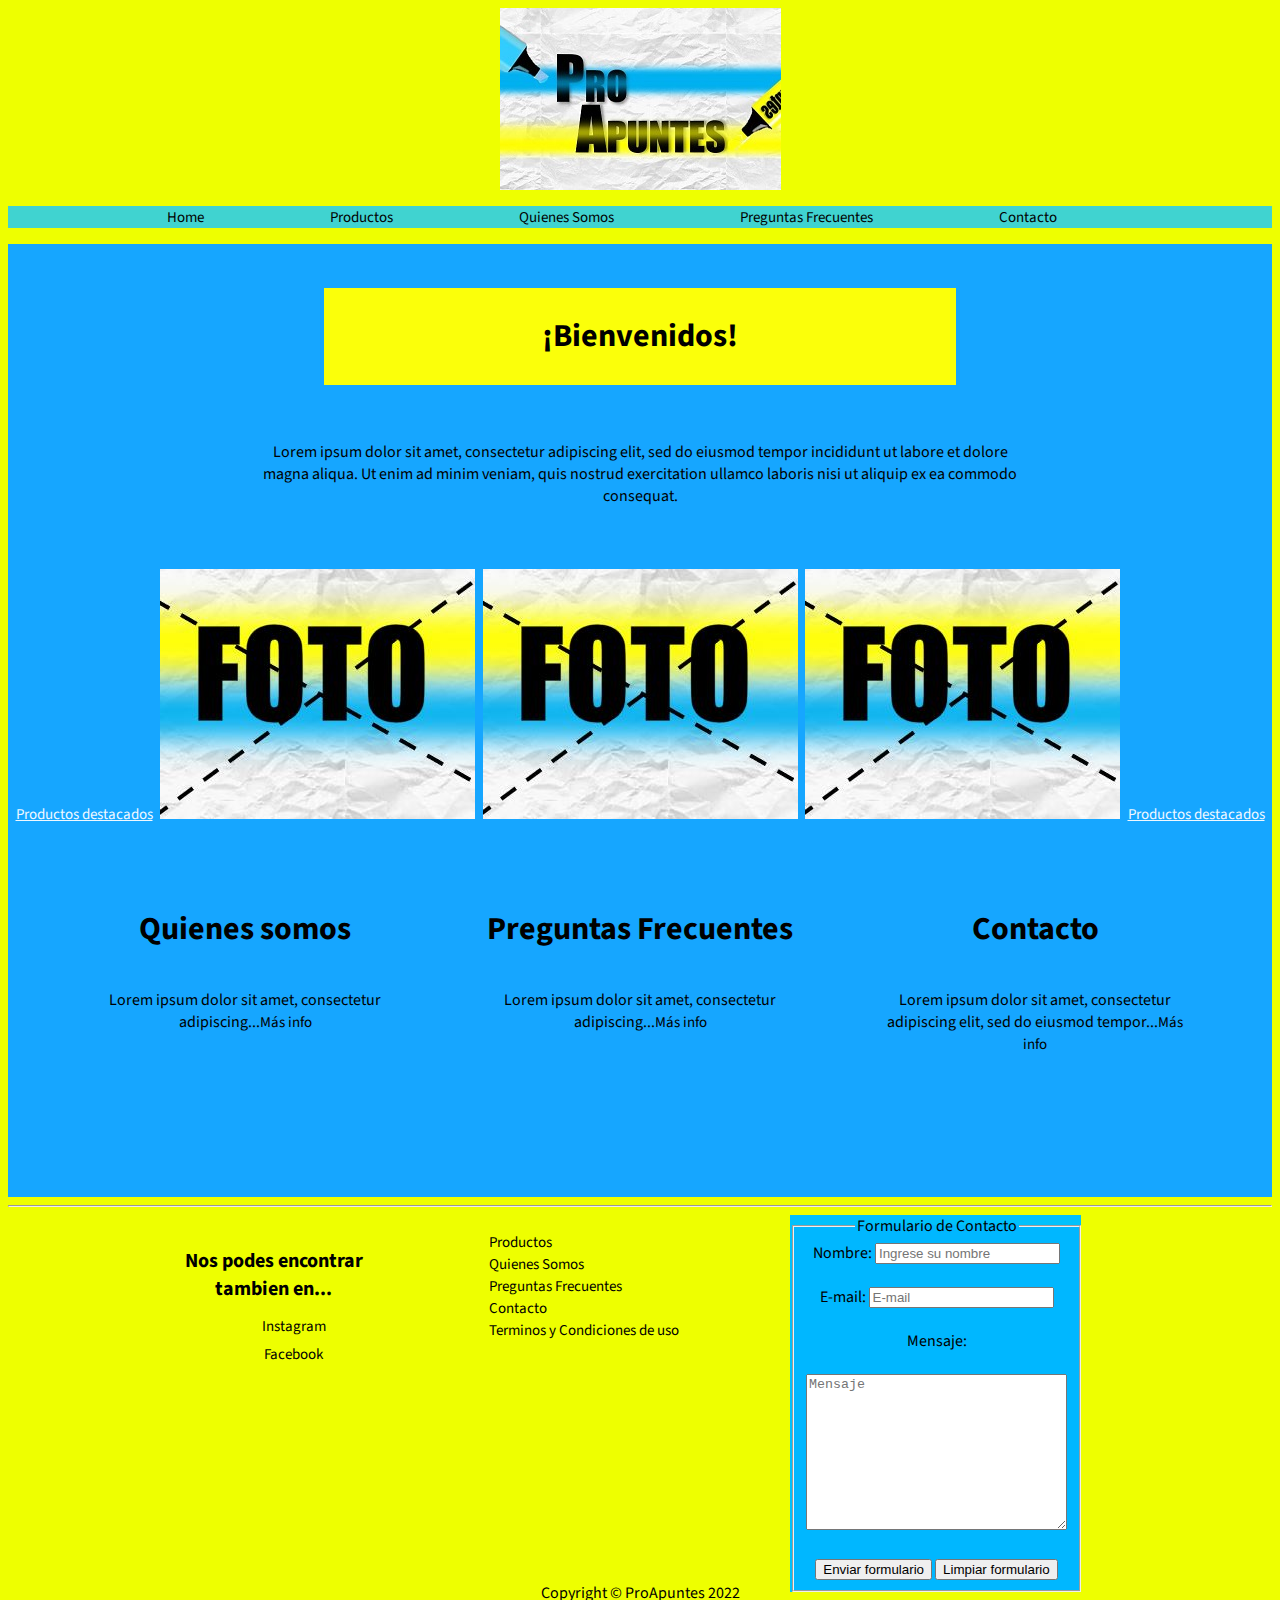
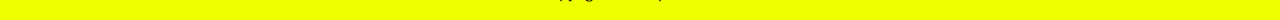
==== html/index.html @ c91d4c02 "Crear repositorio" ====
<!DOCTYPE html>
<html lang="es">
<head>
    <meta charset="UTF-8"> 
    <meta http-equiv="X-UA-Compatible" content="IE=edge">
    <meta name="viewport" content="width=device-width, initial-scale=1.0">
    <title>ProApuntes</title>
    <link rel="shortcut icon" href="Imagenes/favicon-32x32.png">
    <link rel="stylesheet" href="style.css">
    <link rel="stylesheet" href="css/styles.css"> 
</head>
<body>
    <header>
       <div id="ImagenHeader"><img src="Imagenes/Logo.jpg" alt="Texto resaltado"></div> 
        <nav id="Navegador">
            <ul> 
                <li><a href="index.html" target="_blank">Home</a></li>
                <li><a href="Productos.html" target="_blank">Productos</a></li>
                <li><a href="QS.html" target="_blank">Quienes Somos</a></li>
                <li><a href="PF.html" target="_blank">Preguntas Frecuentes</a></li>
                <li><a href="Contacto.html" target="_blank">Contacto</a></li>
            </ul>
        </nav>         
    </header>
    <main id="main">
        <br></br>
        <section class="Bienvenidos">
            <h1 class="Bienvenidos">¡Bienvenidos!</h1>  
        </section>
        <section class="BienvenidosTexto">
            <p >Lorem ipsum dolor sit amet, consectetur adipiscing elit, sed do eiusmod tempor incididunt ut labore et dolore magna aliqua. Ut enim ad minim veniam, quis nostrud exercitation ullamco laboris nisi ut aliquip ex ea commodo consequat.</p>
        </section>
        <br></br>
        <section class="ProductosIndex">
            <a href="Imagenes/MAIN.JPG" target="_blank" class="Destacados">Productos destacados</a>
            <img class="ImagenResumen" src="Imagenes/MAIN.JPG" alt="Apuntes de LA"> <img class="ImagenResumen2" src="Imagenes/MAIN.JPG" alt="Apuntes de CP"> <img class="ImagenResumen3" src="Imagenes/MAIN.JPG" alt="CP">
            <a href="html/Producto.html" target="_blank" class="Destacados">Productos destacados</a>
        </section>
        <br></br>
        <section class="ResumenInicio">
            <article class="Resumen">
                <h1 class="Titulo1">Quienes somos</h1>
                <p class="Resumen1">Lorem ipsum dolor sit amet, consectetur adipiscing...<a href="html/QS.html" target="_blank">Más info</a></p>
            </article>
            <article>
                <h1 class="Titulo2" >Preguntas Frecuentes</h1>
                <p class="Resumen2">Lorem ipsum dolor sit amet, consectetur adipiscing...<a href="html/PF.html" target="_blank">Más info</a></p>
            </article>
            <article>
              <h1 class="Titulo3">Contacto</h1>
              <p class="Resumen3">Lorem ipsum dolor sit amet, consectetur adipiscing elit, sed do eiusmod tempor...<a href="html/Contacto.html" target="_blank">Más info</a></p>
            </article>
        </section>
        <br></br>
        <br></br>
    </main>
    <hr/>
    <footer class="footer">
        <section class="Footer">
            <div class="Celda">
                <ul class="Celda1">
                    <li>
                        <h1 class="Celda1">Nos podes encontrar tambien en...</h1>
                        <ul class="box">
                            <li><a href="https://www.instagram.com/" target="_blank">Instagram</a></li>
                            <li><a href="https://es-la.facebook.com/" target="_blank">Facebook</a></li> 
                        </ul>
                    </li>
                </ul>   
            </div>
            <div>
               <ul id="Celda2">
                    <li><a href="Productos.html" target="_blank">Productos</a></li>
                    <li><a href="QS.html" target="_blank">Quienes Somos</a></li>
                    <li><a href="PF.html" target="_blank">Preguntas Frecuentes</a></li>
                    <li><a href="Contacto.html" target="_blank">Contacto</a></li>
                    <li><a href="TyC.html" target="_blank">Terminos y Condiciones de uso</a></li>
                </ul>
            </div>
            <div>
                <form class="Celda3">
                    <fieldset>
                            <legend>Formulario de Contacto</legend>
                            <label for="Nombre:">Nombre:</label>
                            <input type="text" placeholder="Ingrese su nombre" id="Nombre">
                            <br></br>
                            <label for="E-mail:">E-mail:</label>
                            <input type="text" placeholder="E-mail" id="E-mail">
                            <br></br>
                            <label for="Mensaje:">Mensaje:</label>
                            <br></br>
                            <textarea name="" id="" cols="30" rows="10" placeholder="Mensaje"></textarea>
                            <br></br>
                            <input type="submit" value="Enviar formulario">
                            <input type="reset" value="Limpiar formulario">
                    </fieldset>
                </form>
            </div>
        </section>
        <br></br>
        <br></br>
        <div class="Copyright"> 
            <p>Copyright © ProApuntes 2022</p>
        </div>
    </footer>
</body>
</html>
---- html/css/styles.css ----
/*Tipografía*/
@import url("https://fonts.googleapis.com/css2?family=Cabin+Condensed:wght@400;500&family=Roboto:ital,wght@0,300;1,100&family=Shadows+Into+Light&family=Signika+Negative:wght@300&family=Source+Sans+Pro:wght@200;400&display=swap");

body {
  font-family: "Cabin Condensed", sans-serif;
  font-family: "Chathura", sans-serif;
  font-family: "Roboto", sans-serif;
  font-family: "Roboto Condensed", sans-serif;
  font-family: "Shadows Into Light", cursive;
  font-family: "Signika Negative", sans-serif;
  font-family: "Source Sans Pro", sans-serif;
  background-color: rgb(238, 255, 0);
}
main {
  background-color: rgb(22, 166, 255)
}
@media screen and (min-width: 600px) {
header div {
  display: flex;
  justify-content: center;
}
header .Navegador {
  display: flex;
  justify-content: space-around;
}
nav ul li {
  display: inline; 
  padding: 2px 4px;
  margin-left: 115px;
  margin-top: 5px;
}
nav {
  background-color: rgba(24, 201, 255, 0.815);
}
ul {
  list-style-type: none;
}
a,
button {
  text-decoration: none;
  color: #000000;
  font-size: 20px;
}
button {
  border-radius: 5px;
  background-color: white; 
  padding: 3px;
}
main section {
  display: flex;
  justify-content: space-evenly;

}
.Bienvenidos {
  background-color: rgb(251, 255, 10);
  padding: 2px 1px;
  margin-left: 25%;
  margin-right: 25%;
  grid-area: Bienvenidos;
}
.BienvenidosTexto {
  background-color: rgb(22, 166, 255) ;
  padding: 2px 1px;
  margin-left: 20%;
  margin-right: 20%;
  text-align: center;
  grid-area: BienvenidosTexto;
}
.ProductosIndex {
  display: flex;
  align-items: baseline;
  grid-area: ProductosIndex;
}
.Destacados {
  text-decoration: underline;
  color: aliceblue;
  text-align: center;
}
.ResumenInicio {
  display: grid;
  grid-template-columns: 25% 25% 25%;
  grid-template-rows: 40px 200px;
  grid-template-areas: ". Titulo1 Titulo2 Titulo3" " Resumen1 Resumen2 Resumen3";
}
.Titulo1 {
  grid-area: Titulo1;
  grid-template-columns: auto;
  grid-template-rows: auto;
  background-image: url('Fondo.jpg');
}
h1, p, .Titulo1, .Titulo2, .Titulo3 {
  text-align: center;
}
h1, p,.Resumen1, .Resumen2, .Resumen3 {
  text-align: center;
  padding-top: 5%;
}
.Titulo2 {
  grid-area: Titulo2;
  background-image: url('Imagenes/MAIN.JPG');
}
.Titulo3 {
  grid-area: Titulo3;
  background-image: url('Fondo.jpg');
}
.Resumen1 { 
  grid-area: Resumen1;
  background-image: url('Fondo.jpg');
  height: 150px;
}
.Resumen2 {
  grid-area: Resumen2;
  background-image: url('Fondo.jpg');
  height: 150px;
}
.Resumen3 {
  grid-area: Resumen3;
  background-image: url('Fondo.jpg');
  height: 150px;
}
/*Footer*/
.Footer {
  display: grid;
  grid-template-columns: 25% 25% 25%;
  grid-template-rows: 200px;
  grid-template-areas:" Celda1 Celda2 Celda3";
  padding-left: 100px;
  column-gap: 50px;
  grid-area: Footer;
}
h1, .box ,.Celda1, .Celda2, .Celda3 {
  text-align: center;
}
.Celda1 { 
  grid-area: Resumen1;
  height: 50px;
  font-size: 20px;
  position: left;
}
.Celda2 {
  height: 50px;
  padding-top: 50px;
}
.Celda3 {
  grid-area: Resumen3;
  background-color: rgb(0, 193, 252);
  padding: auto auto;
}
.Copyright {
  padding-top: 100px;
  display: inline;
}
/*mainProductos*/
#ImagenProductos{
  display: flex;
  justify-content: center;
}
#Articulos{
  display: grid;
  grid-template-columns: auto auto;
  grid-template-rows: auto auto;
  grid-template-areas: "Articulo1 Articulo2 Articulo3" "Articulo4 Articulo5 Articulo6" "Articulo7 Articulo8 Articulo9";
  justify-items: center;
  text-align: center;
  padding: 20px;
  
}
.Articulo1, 
.Articulo2, 
.Articulo3, 
.Articulo4, 
.Articulo5, 
.Articulo6, 
.Articulo6, 
.Articulo7, 
.Articulo8, 
.Articulo9 {
  background-color: white;
  text-align: center;
  padding: 50px;
  display: grid;
  
  justify-items:center ;
  align-content: space-around ;
  height: 200px;
  width: 200px;
  padding-bottom: 10px;
  border: solid 1px black;
  row-gap: 2fr;
}
.Articulo1{ 
  grid-area: Articulo1;
}
.Articulo2{
  grid-area: Articulo2;
}
.Articulo3{
  grid-area: Articulo3;
}
.Articulo4{
  grid-area: Articulo4;
}
.Articulo5{
  grid-area:Articulo5 ;
}
.Articulo6{
  grid-area: Articulo6;
}
.Articulo7{
  grid-area:Articulo7 ;
}
.Articulo8{
  grid-area:Articulo8 ;
}
.Articulo9{
  grid-area:Articulo9 ;
}
.ArticuloJPG {
  width: 100px;
  height: 100px;
}
@media screen and (min-width: 320px){

  }
  a{
    font-size: 15px;
  }
 fieldset {
   background-color: rgb(0, 183, 255);
 }
}
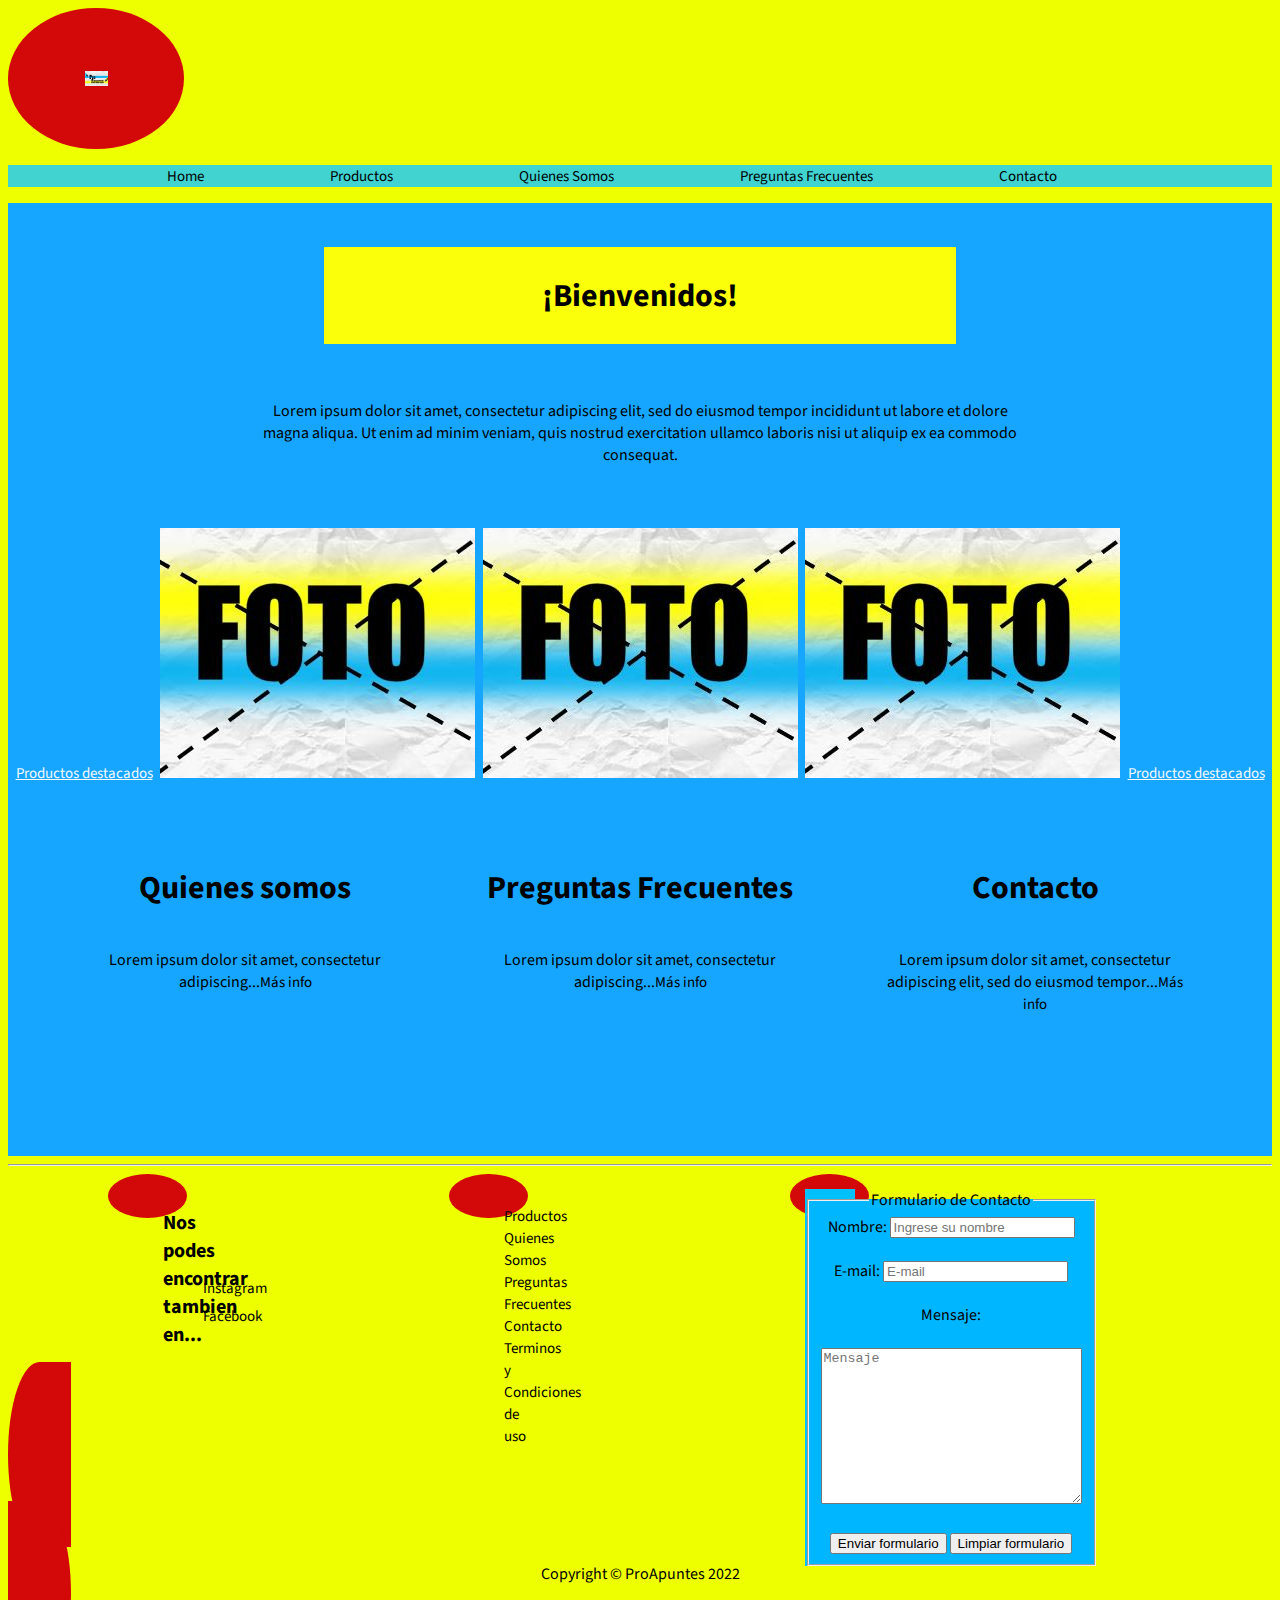
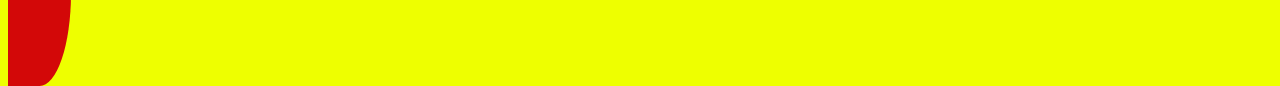
==== commit d4d8941c: "Estilos a html" ====
--- a/html/index.html
+++ b/html/index.html
@@ -8,6 +8,20 @@
     <link rel="shortcut icon" href="Imagenes/favicon-32x32.png">
     <link rel="stylesheet" href="style.css">
     <link rel="stylesheet" href="css/styles.css"> 
+    <link rel="stylesheet" href="css/animate.min.css">
+    <style>
+        div {
+            width: 50px;
+            height: 15px;
+            border-radius: 50% ;
+            background-color: rgb(211, 8, 8);
+            padding: 5%;
+        }
+    </style>
+    <script src="wow.min.js"></script>
+    <script>
+       new WOW().init();
+    </script>
 </head>
 <body>
     <header>
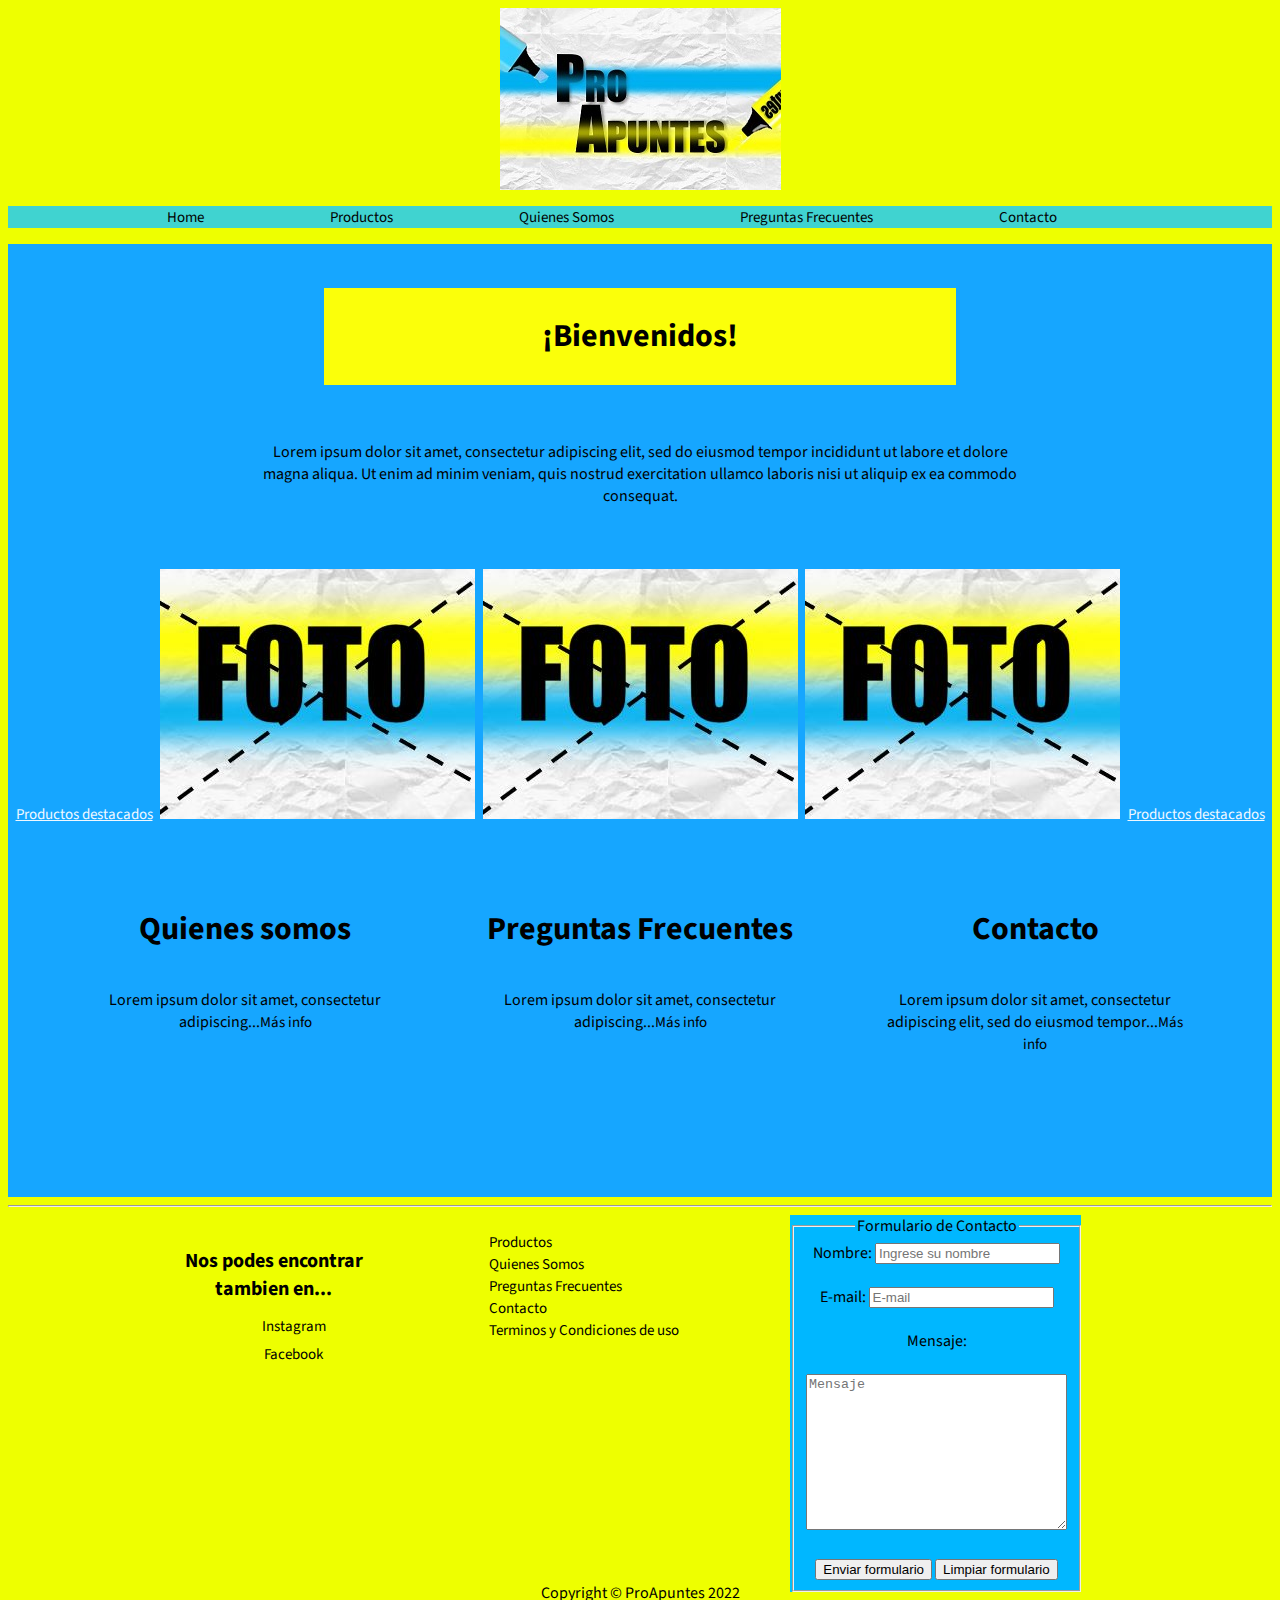
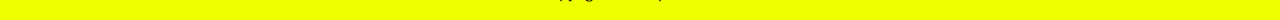
==== commit 135e03d4: "Agrego wow a Main" ====
--- a/html/index.html
+++ b/html/index.html
@@ -10,13 +10,18 @@
     <link rel="stylesheet" href="css/styles.css"> 
     <link rel="stylesheet" href="css/animate.min.css">
     <style>
-        div {
+        section
+        h1
+        p 
+        img 
+        a 
+        article {
             width: 50px;
             height: 15px;
             border-radius: 50% ;
-            background-color: rgb(211, 8, 8);
             padding: 5%;
         }
+        
     </style>
     <script src="wow.min.js"></script>
     <script>
@@ -38,31 +43,31 @@
     </header>
     <main id="main">
         <br></br>
-        <section class="Bienvenidos">
+        <section class="Bienvenidos wow animate__animated animate__fadeInDown">
             <h1 class="Bienvenidos">¡Bienvenidos!</h1>  
         </section>
-        <section class="BienvenidosTexto">
+        <section class="BienvenidosTexto wow animate__animated animate__fadeInDown">
             <p >Lorem ipsum dolor sit amet, consectetur adipiscing elit, sed do eiusmod tempor incididunt ut labore et dolore magna aliqua. Ut enim ad minim veniam, quis nostrud exercitation ullamco laboris nisi ut aliquip ex ea commodo consequat.</p>
         </section>
         <br></br>
-        <section class="ProductosIndex">
+        <section class="ProductosIndex wow animate__animated animate__fadeInDown">
             <a href="Imagenes/MAIN.JPG" target="_blank" class="Destacados">Productos destacados</a>
-            <img class="ImagenResumen" src="Imagenes/MAIN.JPG" alt="Apuntes de LA"> <img class="ImagenResumen2" src="Imagenes/MAIN.JPG" alt="Apuntes de CP"> <img class="ImagenResumen3" src="Imagenes/MAIN.JPG" alt="CP">
-            <a href="html/Producto.html" target="_blank" class="Destacados">Productos destacados</a>
+            <img class="ImagenResumen wow animate__animated animate__fadeInDown" src="Imagenes/MAIN.JPG" alt="Apuntes de LA"> <img class="ImagenResumen2 wow animate__animated animate__fadeInDown" src="Imagenes/MAIN.JPG" alt="Apuntes de CP"> <img class="ImagenResumen3 ImagenResumen wow animate__animated animate__fadeInDown" src="Imagenes/MAIN.JPG" alt="CP">
+            <a href="html/Producto.html" target="_blank" class="Destacados wow animate__animated animate__fadeInDown">Productos destacados</a>
         </section>
         <br></br>
         <section class="ResumenInicio">
             <article class="Resumen">
-                <h1 class="Titulo1">Quienes somos</h1>
-                <p class="Resumen1">Lorem ipsum dolor sit amet, consectetur adipiscing...<a href="html/QS.html" target="_blank">Más info</a></p>
+                <h1 class="Titulo1 wow animate__animated animate__fadeInDown">Quienes somos</h1>
+                <p class="Resumen1 wow animate__animated animate__bounceInRight">Lorem ipsum dolor sit amet, consectetur adipiscing...<a href="html/QS.html" target="_blank" class="wow animate__animated animate__fadeInDown">Más info</a></p>
             </article>
             <article>
-                <h1 class="Titulo2" >Preguntas Frecuentes</h1>
-                <p class="Resumen2">Lorem ipsum dolor sit amet, consectetur adipiscing...<a href="html/PF.html" target="_blank">Más info</a></p>
+                <h1 class="Titulo2 wow animate__animated animate__fadeInDown" >Preguntas Frecuentes</h1>
+                <p class="Resumen2 wow animate__animated animate__bounceInRight">Lorem ipsum dolor sit amet, consectetur adipiscing...<a href="html/PF.html" target="_blank" class="wow animate__animated animate__fadeInDown">Más info</a></p>
             </article>
             <article>
-              <h1 class="Titulo3">Contacto</h1>
-              <p class="Resumen3">Lorem ipsum dolor sit amet, consectetur adipiscing elit, sed do eiusmod tempor...<a href="html/Contacto.html" target="_blank">Más info</a></p>
+              <h1 class="Titulo3 wow animate__animated animate__fadeInDown">Contacto</h1>
+              <p class="Resumen3 wow animate__animated animate__fadeInDown">Lorem ipsum dolor sit amet, consectetur adipiscing elit, sed do eiusmod tempor...<a href="html/Contacto.html" target="_blank" class="wow animate__animated animate__fadeInDown">Más info</a></p>
             </article>
         </section>
         <br></br>
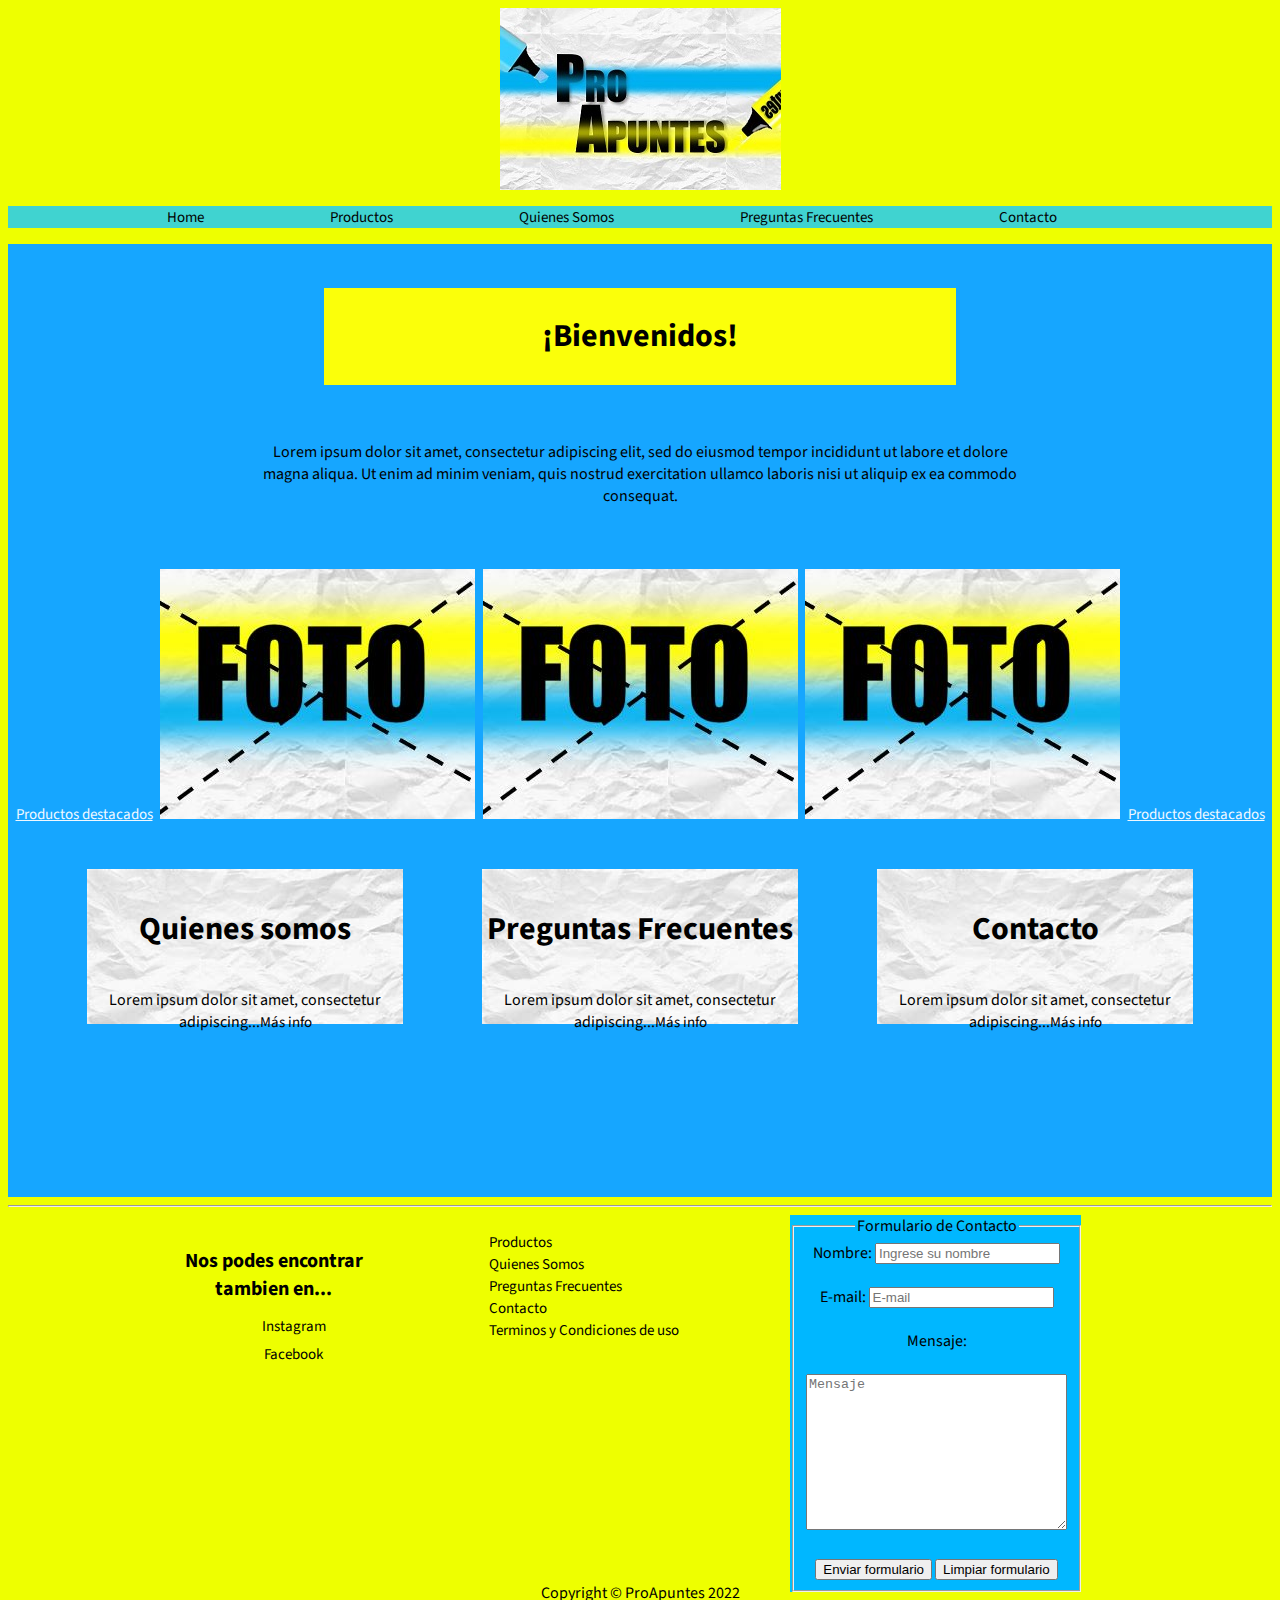
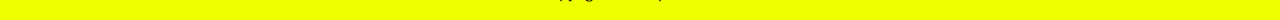
==== commit 82dd35b9: "Agrego estilo a article index1" ====
--- a/html/index.html
+++ b/html/index.html
@@ -20,6 +20,10 @@
             height: 15px;
             border-radius: 50% ;
             padding: 5%;
+        }
+        section article {
+            background-image: url("Imagenes/Fondo.jpg");
+            height: 155px;
         }
         
     </style>
@@ -59,15 +63,15 @@
         <section class="ResumenInicio">
             <article class="Resumen">
                 <h1 class="Titulo1 wow animate__animated animate__fadeInDown">Quienes somos</h1>
-                <p class="Resumen1 wow animate__animated animate__bounceInRight">Lorem ipsum dolor sit amet, consectetur adipiscing...<a href="html/QS.html" target="_blank" class="wow animate__animated animate__fadeInDown">Más info</a></p>
+                <p class="Resumen1 wow animate__animated animate__fadeInDown">Lorem ipsum dolor sit amet, consectetur adipiscing...<a href="html/QS.html" target="_blank" class="wow animate__animated animate__fadeInDown">Más info</a></p>
             </article>
             <article>
                 <h1 class="Titulo2 wow animate__animated animate__fadeInDown" >Preguntas Frecuentes</h1>
-                <p class="Resumen2 wow animate__animated animate__bounceInRight">Lorem ipsum dolor sit amet, consectetur adipiscing...<a href="html/PF.html" target="_blank" class="wow animate__animated animate__fadeInDown">Más info</a></p>
+                <p class="Resumen2 wow animate__animated animate__fadeInDown">Lorem ipsum dolor sit amet, consectetur adipiscing...<a href="html/PF.html" target="_blank" class="wow animate__animated animate__fadeInDown">Más info</a></p>
             </article>
             <article>
               <h1 class="Titulo3 wow animate__animated animate__fadeInDown">Contacto</h1>
-              <p class="Resumen3 wow animate__animated animate__fadeInDown">Lorem ipsum dolor sit amet, consectetur adipiscing elit, sed do eiusmod tempor...<a href="html/Contacto.html" target="_blank" class="wow animate__animated animate__fadeInDown">Más info</a></p>
+              <p class="Resumen3 wow animate__animated animate__fadeInDown">Lorem ipsum dolor sit amet, consectetur adipiscing...<a href="html/Contacto.html" target="_blank" class="wow animate__animated animate__fadeInDown">Más info</a></p>
             </article>
         </section>
         <br></br>
